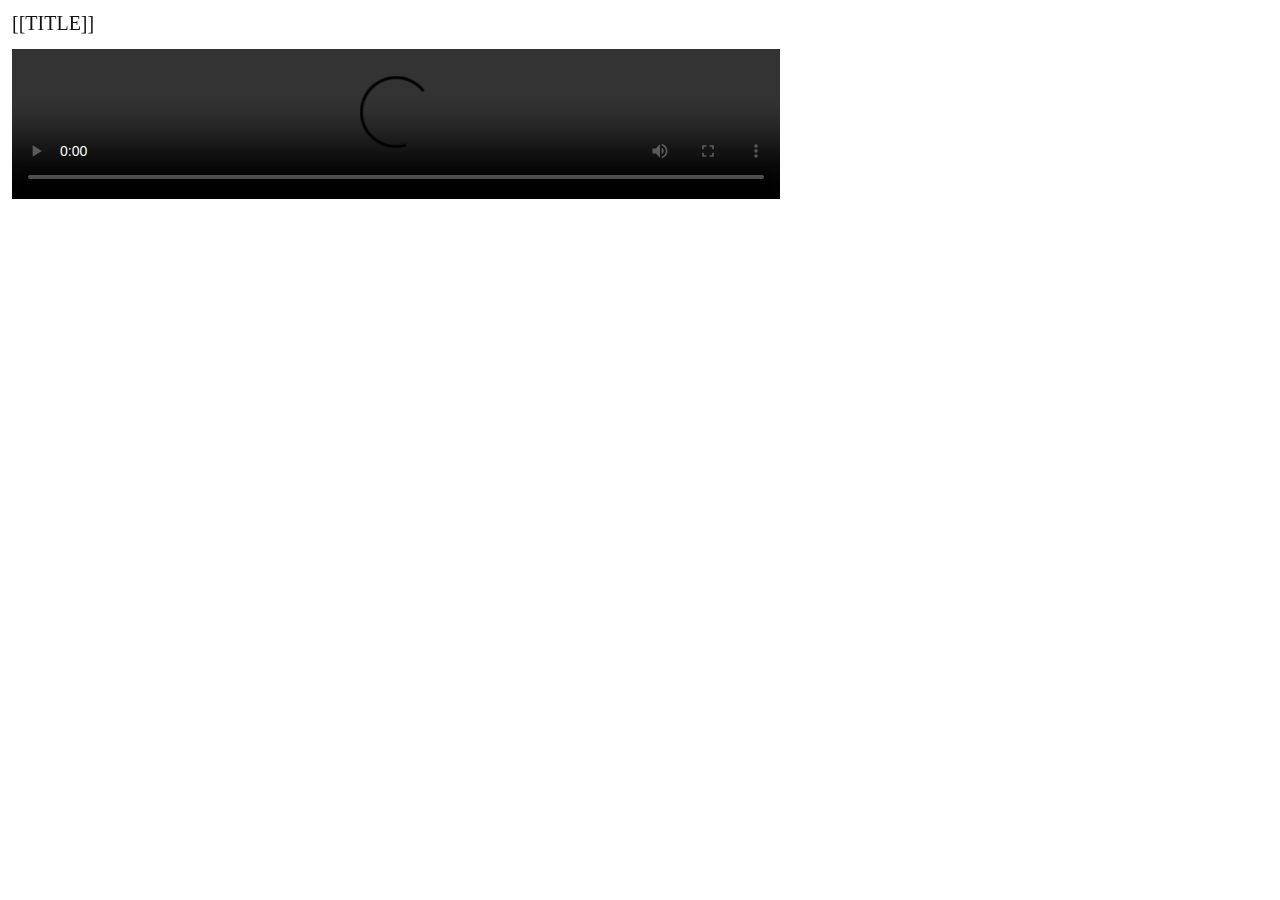
==== server/funtube.htm @ e36aa982 "Add list of recommendations" ====
<!DOCTYPE html>
<html lang="en">

	<head>
		<meta charset="utf-8">

		<title>FunTube by A Softer Space</title>

		<meta name="keywords" content="browser">

		<meta name="description" content="Fun Tube showing fun videos!">

		@include(inc_dependencies.htm)
	</head>

	<body style="margin: 0px; padding: 0px;">

		<div style="position: fixed; left: 0; top: 0; bottom: 0; right: 70pt; background: linear-gradient(90deg, #FFF, #FFF, #FFF, #FFF, #FFF, #FFF, #FFF, #FFF, #FFF, #FFF, #FFF, #FFF, #FFF, #FFF, #FFF, #FFF, #FFF, #FFF, #FFF, #FFF, #FFF, #FFF, #FFF, #FFF, #FFF, #FFF, #FFF, #FFF, #FFF, #FFF, #FFF, #FFF, #FFF, #FFF, #FFF, #FFF, #FFF, #FFF, #FFF, #FFF, #FFF, #FFF, #FFF, #FFF, #FFF, #FFF, #FFF, #FFF, #FFF, #FFF, #FFF, #FFF, #FFF, #FFF, #FFF, #FFF, #FFF, #FFF, #FFF, #FFF, #FFF, #FFF, #FFF, #FFF, #FFF, #FFF, #FFF, #FFF, #FFF, #FFF, #FFF, #FFF, #FFF, #FFF, #FFF, #FFF, #FFF, #FFF, #FFF, #FFF, #FFF, #FFF, #FFF, #FFF, #FFF, #FFF, #FFF, #FFF, #FFF, #FFF, #FFF, #FFF, #FFF, #FFF, #FFF, #FFF, #FFF, #FFF, #FFF, #FFF, #FFF, #FFF, #FFF, #FFF, #FFF, #FFF, #FFF, #FFF, #FFF, #FFF, #FFF, #FFF, #FFF, #FFF, #FFF, #FFF, #FFF, #FFF, #FFF, #FFF, #FFF, #FFF, #FFF, #FFF, #FFF, #FFF, #FFF, #FFF, #FFF, #FFF, #FFF, #FFF, #FFF, #FFF, #FFF, #FFF, #FFF, #FFF, #FFF, #FFF, #FFF, rgba(255, 255, 255, 0.5), rgba(255, 255, 255, 0));">
		</div>

		<div id="mainContent" style="overflow: hidden; height: 100%;">

			<div style="color: #111; top: 9pt; left: 9pt; position: absolute; font-size: 15pt;">
				[[TITLE]]
			</div>

			<video style="position: absolute; top: 37pt; left: 9pt; width: 60%;" controls>
				<source src="funtubeVideo?path=[[VIDEO_PATH]]" type="[[VIDEO_TYPE]]">
			</video>

			<div class="funtubeOtherVideosContainer">
				[[OTHER_VIDEOS]]
			</div>

		</div>

		@include(inc_common_end.htm)
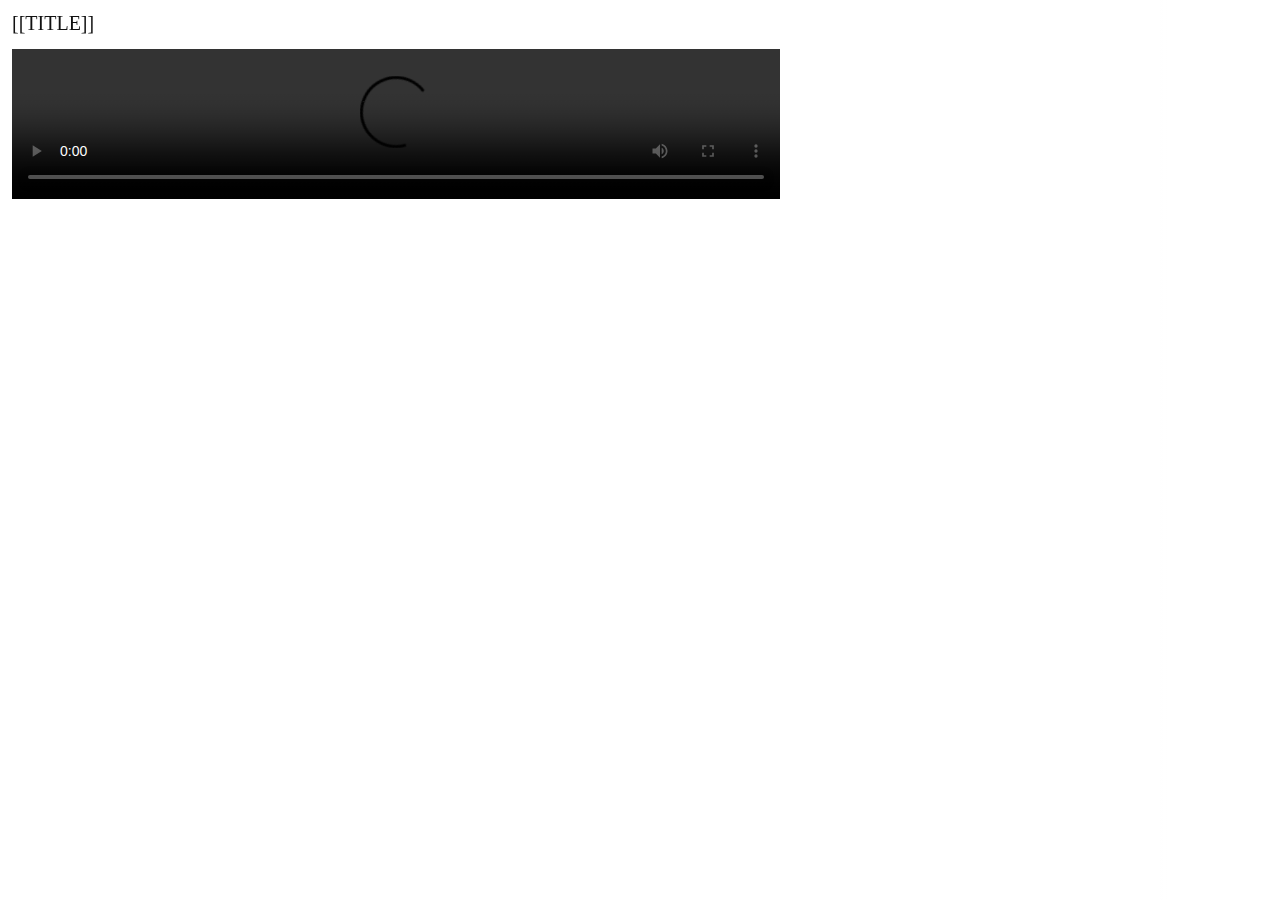
==== commit ed92fd1e: "Add funtube icon" ====
--- a/server/funtube.htm
+++ b/server/funtube.htm
@@ -15,7 +15,7 @@
 
 	<body style="margin: 0px; padding: 0px;">
 
-		<div style="position: fixed; left: 0; top: 0; bottom: 0; right: 70pt; background: linear-gradient(90deg, #FFF, #FFF, #FFF, #FFF, #FFF, #FFF, #FFF, #FFF, #FFF, #FFF, #FFF, #FFF, #FFF, #FFF, #FFF, #FFF, #FFF, #FFF, #FFF, #FFF, #FFF, #FFF, #FFF, #FFF, #FFF, #FFF, #FFF, #FFF, #FFF, #FFF, #FFF, #FFF, #FFF, #FFF, #FFF, #FFF, #FFF, #FFF, #FFF, #FFF, #FFF, #FFF, #FFF, #FFF, #FFF, #FFF, #FFF, #FFF, #FFF, #FFF, #FFF, #FFF, #FFF, #FFF, #FFF, #FFF, #FFF, #FFF, #FFF, #FFF, #FFF, #FFF, #FFF, #FFF, #FFF, #FFF, #FFF, #FFF, #FFF, #FFF, #FFF, #FFF, #FFF, #FFF, #FFF, #FFF, #FFF, #FFF, #FFF, #FFF, #FFF, #FFF, #FFF, #FFF, #FFF, #FFF, #FFF, #FFF, #FFF, #FFF, #FFF, #FFF, #FFF, #FFF, #FFF, #FFF, #FFF, #FFF, #FFF, #FFF, #FFF, #FFF, #FFF, #FFF, #FFF, #FFF, #FFF, #FFF, #FFF, #FFF, #FFF, #FFF, #FFF, #FFF, #FFF, #FFF, #FFF, #FFF, #FFF, #FFF, #FFF, #FFF, #FFF, #FFF, #FFF, #FFF, #FFF, #FFF, #FFF, #FFF, #FFF, #FFF, #FFF, #FFF, #FFF, #FFF, #FFF, #FFF, #FFF, #FFF, #FFF, rgba(255, 255, 255, 0.5), rgba(255, 255, 255, 0));">
+		<div style="position: fixed; left: 0; top: 0; bottom: 0; right: 70pt; background: linear-gradient(90deg, #FFF, #FFF, #FFF, #FFF, #FFF, #FFF, #FFF, #FFF, #FFF, #FFF, #FFF, #FFF, #FFF, #FFF, #FFF, #FFF, #FFF, #FFF, #FFF, #FFF, #FFF, #FFF, #FFF, #FFF, #FFF, #FFF, #FFF, #FFF, #FFF, #FFF, #FFF, #FFF, #FFF, #FFF, #FFF, #FFF, #FFF, #FFF, #FFF, #FFF, #FFF, #FFF, #FFF, #FFF, #FFF, #FFF, #FFF, #FFF, #FFF, #FFF, #FFF, #FFF, #FFF, #FFF, #FFF, #FFF, #FFF, #FFF, #FFF, #FFF, #FFF, #FFF, #FFF, #FFF, #FFF, #FFF, #FFF, #FFF, #FFF, #FFF, #FFF, #FFF, #FFF, #FFF, #FFF, #FFF, #FFF, #FFF, #FFF, #FFF, #FFF, #FFF, #FFF, #FFF, #FFF, #FFF, #FFF, #FFF, #FFF, #FFF, #FFF, #FFF, #FFF, #FFF, #FFF, #FFF, #FFF, #FFF, #FFF, #FFF, #FFF, #FFF, #FFF, #FFF, #FFF, #FFF, #FFF, #FFF, #FFF, #FFF, #FFF, #FFF, #FFF, #FFF, #FFF, #FFF, #FFF, #FFF, #FFF, #FFF, #FFF, #FFF, #FFF, #FFF, #FFF, #FFF, #FFF, #FFF, #FFF, #FFF, #FFF, #FFF, #FFF, #FFF, #FFF, #FFF, #FFF, #FFF, rgba(255, 255, 255, 0.5), rgba(255, 255, 255, 0), rgba(255, 255, 255, 0), rgba(255, 255, 255, 0));">
 		</div>
 
 		<div id="mainContent" style="overflow: hidden; height: 100%;">
@@ -24,7 +24,7 @@
 				[[TITLE]]
 			</div>
 
-			<video style="position: absolute; top: 37pt; left: 9pt; width: 60%;" controls>
+			<video style="position: absolute; top: 37pt; left: 9pt; width: 60%; [[VIDEO_STYLE]]" controls>
 				<source src="funtubeVideo?path=[[VIDEO_PATH]]" type="[[VIDEO_TYPE]]">
 			</video>
 
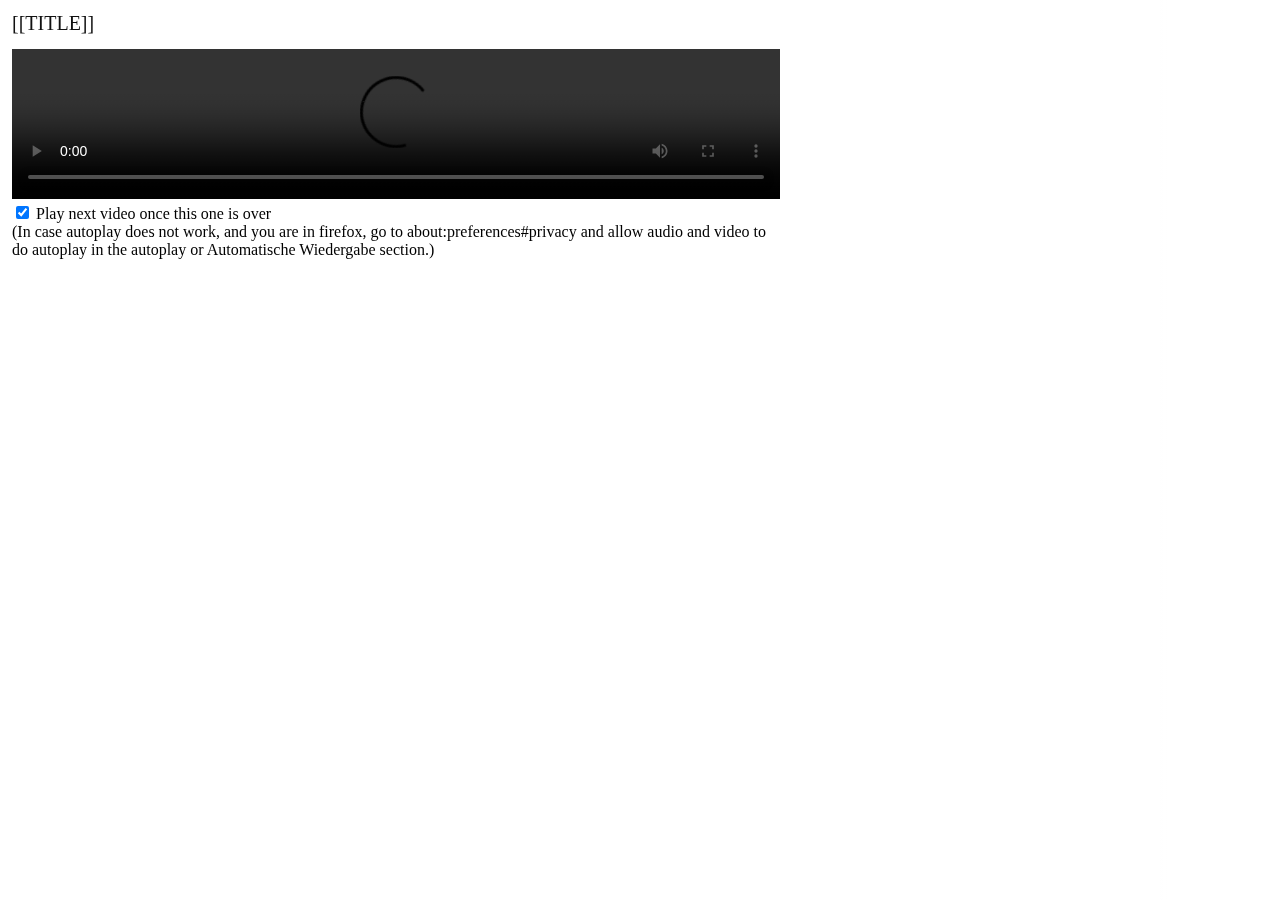
==== commit 2b0a5318: "Enable automatically jumping to the next video" ====
--- a/server/funtube.htm
+++ b/server/funtube.htm
@@ -18,15 +18,44 @@
 		<div style="position: fixed; left: 0; top: 0; bottom: 0; right: 70pt; background: linear-gradient(90deg, #FFF, #FFF, #FFF, #FFF, #FFF, #FFF, #FFF, #FFF, #FFF, #FFF, #FFF, #FFF, #FFF, #FFF, #FFF, #FFF, #FFF, #FFF, #FFF, #FFF, #FFF, #FFF, #FFF, #FFF, #FFF, #FFF, #FFF, #FFF, #FFF, #FFF, #FFF, #FFF, #FFF, #FFF, #FFF, #FFF, #FFF, #FFF, #FFF, #FFF, #FFF, #FFF, #FFF, #FFF, #FFF, #FFF, #FFF, #FFF, #FFF, #FFF, #FFF, #FFF, #FFF, #FFF, #FFF, #FFF, #FFF, #FFF, #FFF, #FFF, #FFF, #FFF, #FFF, #FFF, #FFF, #FFF, #FFF, #FFF, #FFF, #FFF, #FFF, #FFF, #FFF, #FFF, #FFF, #FFF, #FFF, #FFF, #FFF, #FFF, #FFF, #FFF, #FFF, #FFF, #FFF, #FFF, #FFF, #FFF, #FFF, #FFF, #FFF, #FFF, #FFF, #FFF, #FFF, #FFF, #FFF, #FFF, #FFF, #FFF, #FFF, #FFF, #FFF, #FFF, #FFF, #FFF, #FFF, #FFF, #FFF, #FFF, #FFF, #FFF, #FFF, #FFF, #FFF, #FFF, #FFF, #FFF, #FFF, #FFF, #FFF, #FFF, #FFF, #FFF, #FFF, #FFF, #FFF, #FFF, #FFF, #FFF, #FFF, #FFF, #FFF, #FFF, #FFF, #FFF, #FFF, #FFF, rgba(255, 255, 255, 0.5), rgba(255, 255, 255, 0), rgba(255, 255, 255, 0), rgba(255, 255, 255, 0));">
 		</div>
 
+		<script>
+			window.onVidEnded = function() {
+				if (document.getElementById("playNextVidCheckbox").checked) {
+					window.location = "[[NEXT_VID_LINK]]";
+				}
+			};
+		</script>
+
 		<div id="mainContent" style="overflow: hidden; height: 100%;">
 
 			<div style="color: #111; top: 9pt; left: 9pt; position: absolute; font-size: 15pt;">
 				[[TITLE]]
 			</div>
 
-			<video style="position: absolute; top: 37pt; left: 9pt; width: 60%; [[VIDEO_STYLE]]" controls>
-				<source src="funtubeVideo?path=[[VIDEO_PATH]]" type="[[VIDEO_TYPE]]">
-			</video>
+			<div style="position: absolute; top: 37pt; left: 9pt; width: 60%; color: #000; [[VIDEO_STYLE]]">
+				<video id="mainVideo" style="width: 100%"
+					onended="onVidEnded()" playsinline autoplay="autoplay" controls="controls" >
+					<source src="funtubeVideo?path=[[VIDEO_PATH]]" type="[[VIDEO_TYPE]]">
+				</video>
+
+				<script>
+					window.setTimeout(function() {
+						document.getElementById("mainVideo").play();
+					}, 1000);
+				</script>
+
+				<div>
+					<input type="checkbox" id="playNextVidCheckbox" name="playNextVidCheckbox" checked />
+					<label for="playNextVidCheckbox"> Play next video once this one is over</label>
+				</div>
+
+				<div>
+					(In case autoplay does not work, and you are in firefox, go to about:preferences#privacy
+					and allow audio and video to do autoplay in the autoplay or Automatische Wiedergabe section.)
+				</div>
+			</div>
+
+			[[VIDEO_CATEGORIES]]
 
 			<div class="funtubeOtherVideosContainer">
 				[[OTHER_VIDEOS]]
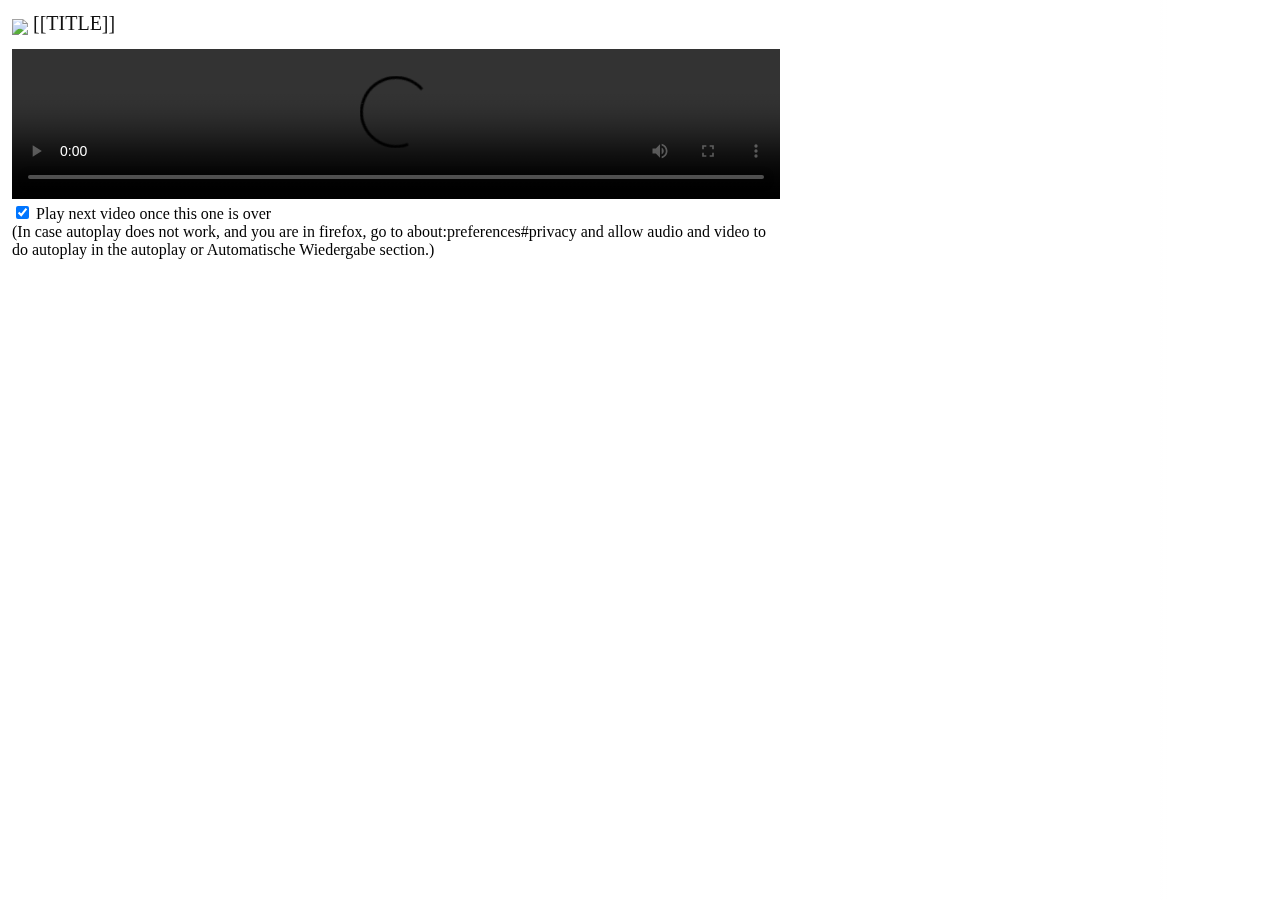
==== commit 61f99c49: "Add little icon to go back to homepage" ====
--- a/server/funtube.htm
+++ b/server/funtube.htm
@@ -29,6 +29,7 @@
 		<div id="mainContent" style="overflow: hidden; height: 100%;">
 
 			<div style="color: #111; top: 9pt; left: 9pt; position: absolute; font-size: 15pt;">
+				<a href="funtube"><img style="width: 16pt; vertical-align: sub;" src="/pics/funtube.png" /></a>
 				[[TITLE]]
 			</div>
 
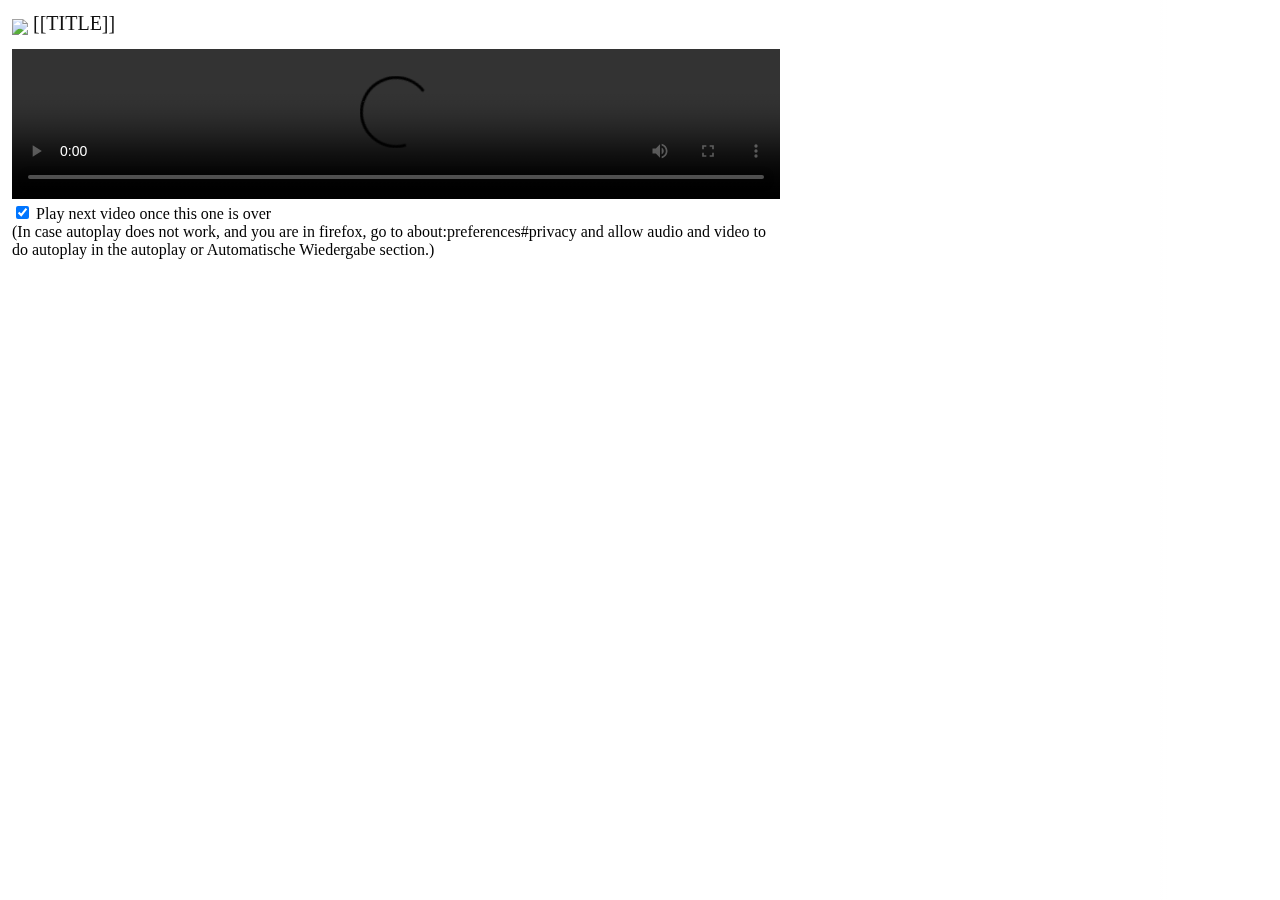
==== commit a3a5ae48: "Prevent top title from overflowing to the rigth" ====
--- a/server/funtube.htm
+++ b/server/funtube.htm
@@ -28,7 +28,7 @@
 
 		<div id="mainContent" style="overflow: hidden; height: 100%;">
 
-			<div style="color: #111; top: 9pt; left: 9pt; position: absolute; font-size: 15pt;">
+			<div style="color: #111; top: 9pt; left: 9pt; position: absolute; font-size: 15pt; width: 60%; white-space: nowrap; overflow: hidden; text-overflow: ellipsis;">
 				<a href="funtube"><img style="width: 16pt; vertical-align: sub;" src="/pics/funtube.png" /></a>
 				[[TITLE]]
 			</div>
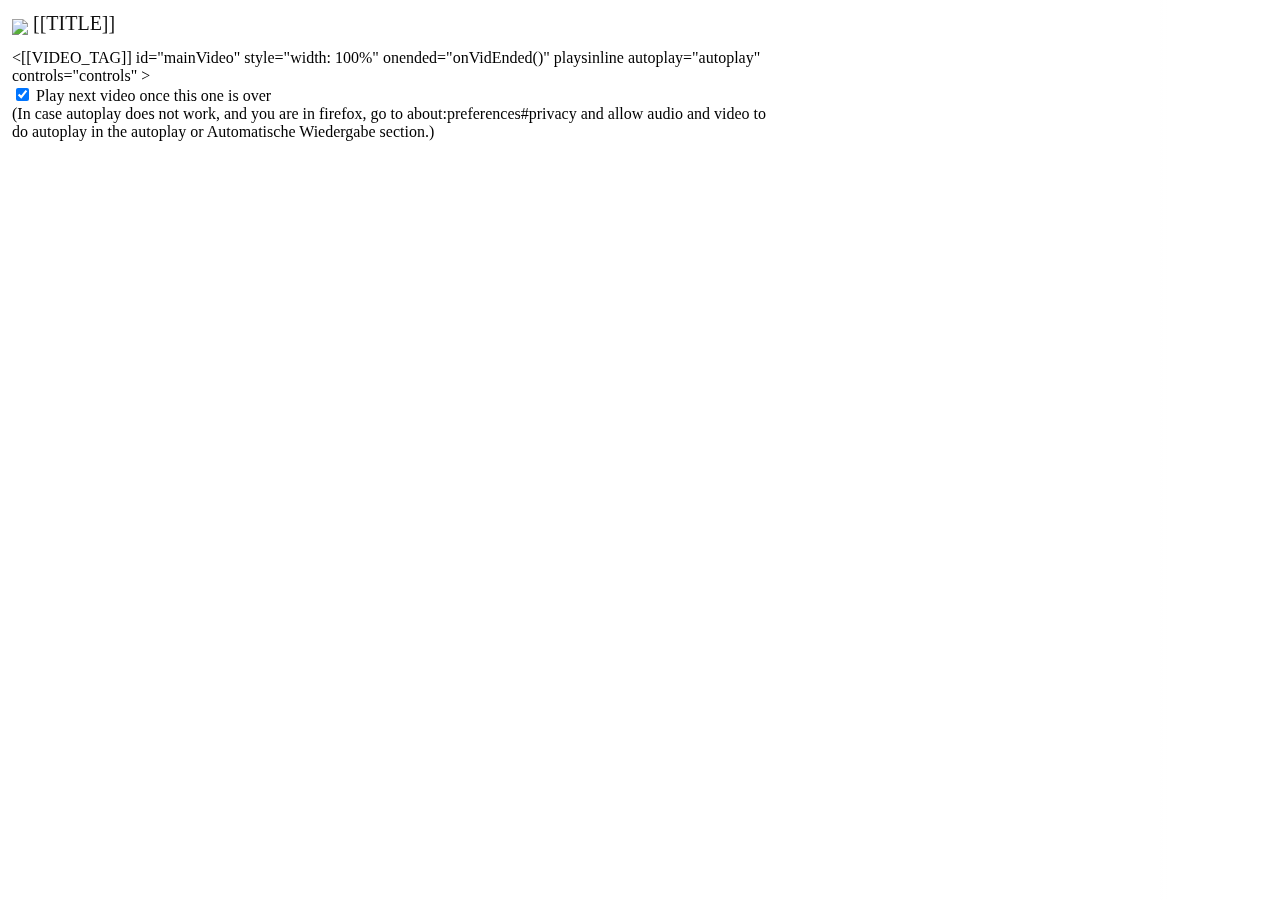
==== commit 0f165919: "Play audio files in funtube" ====
--- a/server/funtube.htm
+++ b/server/funtube.htm
@@ -34,10 +34,10 @@
 			</div>
 
 			<div style="position: absolute; top: 37pt; left: 9pt; width: 60%; color: #000; [[VIDEO_STYLE]]">
-				<video id="mainVideo" style="width: 100%"
+				<[[VIDEO_TAG]] id="mainVideo" style="width: 100%"
 					onended="onVidEnded()" playsinline autoplay="autoplay" controls="controls" >
 					<source src="funtubeVideo?path=[[VIDEO_PATH]]" type="[[VIDEO_TYPE]]">
-				</video>
+				</[[VIDEO_TAG]]>
 
 				<script>
 					window.setTimeout(function() {
